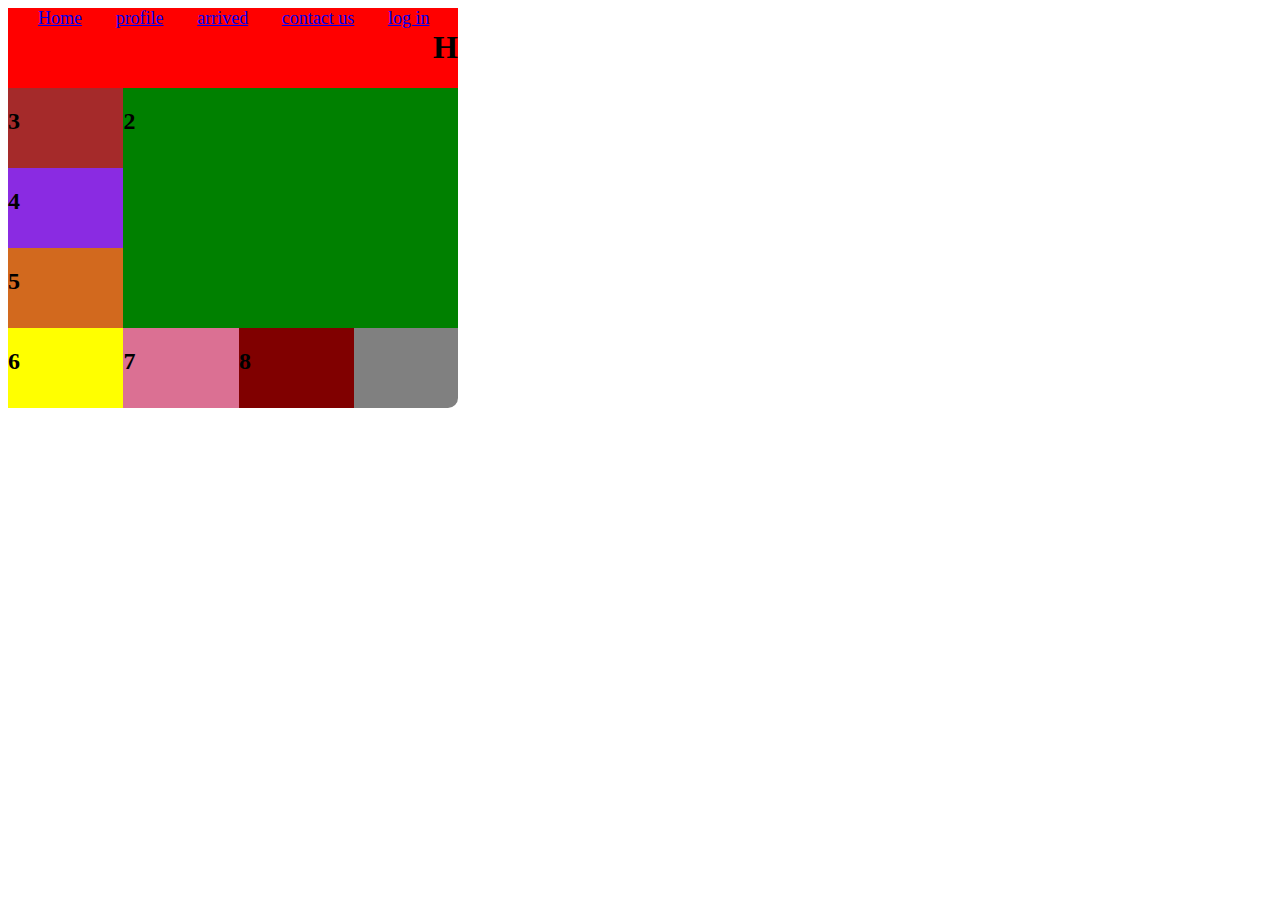
==== gridwebsite/index.html @ 4e6517c6 "h" ====
<!DOCTYPE html>
<html lang="en">
<head>
    <meta charset="UTF-8">
    <meta name="viewport" content="width=device-width, initial-scale=1.0">
    <title>grid website </title>
    <style>
        .container{
            width: 450px;
            height: 400px ;
            border-radius: 10px ;
            background-color: gray;
            display: grid;
            
            
            grid-template-columns:repeat(1,fr);
            grid-template-rows: repeat(5,1fr);

            
        
            
        }
        .box1{
        grid-column: 1/5;
        display: flex;
        justify-content: space-between;
        
       
            
        



        }
        .box{
            padding-left: 30px ;
            font-size: large ;
        }
     
        .box2{
            grid-row: 5/2;
            grid-column: 2/5;
        }
        .box3{
          
        }
    </style>
</head>
<body>
    <div class="container">
        <div class="box1" style="background-color: red;">
            <div  class="box">
                <a href="#">Home </a>
            </div>
            <div class="box">
                <a href="#">profile</a>
            </div>
            <div class="box">
                <a href="#">arrived </a>
            </div>
            <div class="box">
                <a href="#">contact us</a>
            </div>
            <div class="box">
                <a href="#">log in </a>
            </div>
            <h1>H </h1>
        </div>
        <div class="box2" style="background-color: green;"><h2>2</h2></div>
        <div class="box3" style="background-color: brown;"><h2>3</h2></div>
        <div class="box4" style="background-color: blueviolet;"><h2>4</h2></div>
        <div class="box5" style="background-color: chocolate;"><h2>5</h2></div>
        <div class="box6" style="background-color: yellow;"><h2>6</h2></div>
        <div class="box7" style="background-color: palevioletred;"><h2>7</h2></div>
        <div class="box8" style="background-color: maroon;"><h2>8</h2></div>
    </div>

    </body>
</html>
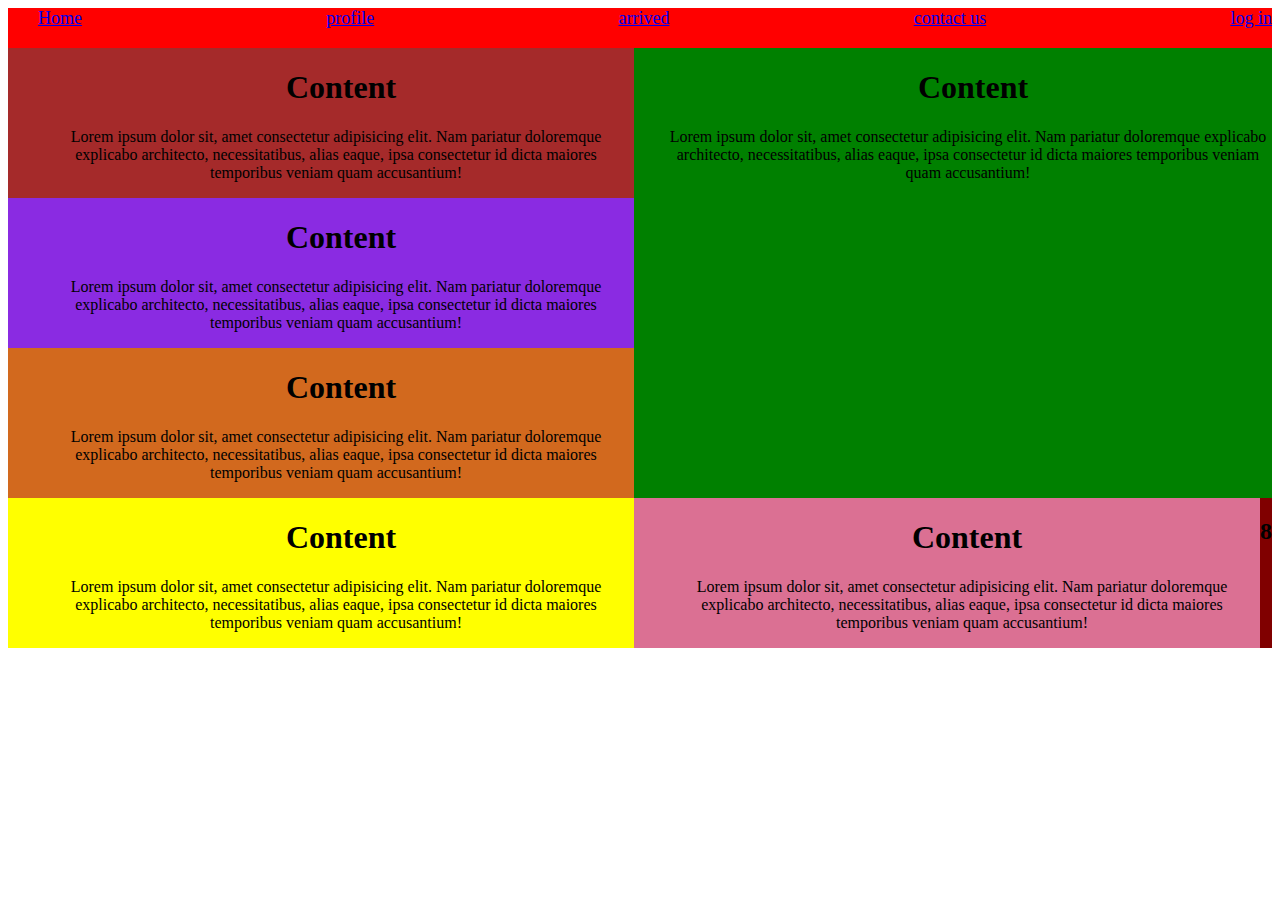
==== commit 8f29ebd5: "d" ====
--- a/gridwebsite/index.html
+++ b/gridwebsite/index.html
@@ -6,7 +6,7 @@
     <title>grid website </title>
     <style>
         .container{
-            width: 450px;
+            width: auto;
             height: 400px ;
             border-radius: 10px ;
             background-color: gray;
@@ -24,6 +24,7 @@
         grid-column: 1/5;
         display: flex;
         justify-content: space-between;
+        height: 40px;
         
        
             
@@ -41,8 +42,14 @@
             grid-row: 5/2;
             grid-column: 2/5;
         }
-        .box3{
-          
+        h1{
+            margin-left: 40px ;
+            text-align: center;
+            text-transform: capitalize;
+        }
+        p{
+            margin-left: 30px;
+            text-align: center;
         }
     </style>
 </head>
@@ -64,15 +71,25 @@
             <div class="box">
                 <a href="#">log in </a>
             </div>
-            <h1>H </h1>
+            
         </div>
-        <div class="box2" style="background-color: green;"><h2>2</h2></div>
-        <div class="box3" style="background-color: brown;"><h2>3</h2></div>
-        <div class="box4" style="background-color: blueviolet;"><h2>4</h2></div>
-        <div class="box5" style="background-color: chocolate;"><h2>5</h2></div>
-        <div class="box6" style="background-color: yellow;"><h2>6</h2></div>
-        <div class="box7" style="background-color: palevioletred;"><h2>7</h2></div>
-        <div class="box8" style="background-color: maroon;"><h2>8</h2></div>
+        <div class="box2 a" style="background-color: green;">
+           <h1>content </h1>
+           <p>Lorem ipsum dolor sit, amet consectetur adipisicing elit. Nam pariatur doloremque explicabo architecto, necessitatibus, alias eaque, ipsa consectetur id dicta maiores temporibus veniam quam accusantium!</p>
+        </div>
+        <div class="box3 a" style="background-color: brown;">
+            <h1>content </h1>
+            <p>Lorem ipsum dolor sit, amet consectetur adipisicing elit. Nam pariatur doloremque explicabo architecto, necessitatibus, alias eaque, ipsa consectetur id dicta maiores temporibus veniam quam accusantium!</p>
+        </div>
+        <div class="box4 a" style="background-color: blueviolet;">  <h1>content </h1>
+            <p>Lorem ipsum dolor sit, amet consectetur adipisicing elit. Nam pariatur doloremque explicabo architecto, necessitatibus, alias eaque, ipsa consectetur id dicta maiores temporibus veniam quam accusantium!</p></div>
+        <div class=" a box5" style="background-color: chocolate;">  <h1>content </h1>
+            <p>Lorem ipsum dolor sit, amet consectetur adipisicing elit. Nam pariatur doloremque explicabo architecto, necessitatibus, alias eaque, ipsa consectetur id dicta maiores temporibus veniam quam accusantium!</p></div>
+        <div class="box6 a " style="background-color: yellow;">  <h1>content </h1>
+            <p>Lorem ipsum dolor sit, amet consectetur adipisicing elit. Nam pariatur doloremque explicabo architecto, necessitatibus, alias eaque, ipsa consectetur id dicta maiores temporibus veniam quam accusantium!</p></div>
+        <div class="box7 a " style="background-color: palevioletred;">  <h1>content </h1>
+            <p>Lorem ipsum dolor sit, amet consectetur adipisicing elit. Nam pariatur doloremque explicabo architecto, necessitatibus, alias eaque, ipsa consectetur id dicta maiores temporibus veniam quam accusantium!</p></div>
+        <div class="box8 a " style="background-color: maroon;"><h2>8</h2></div>
     </div>
 
     </body>
